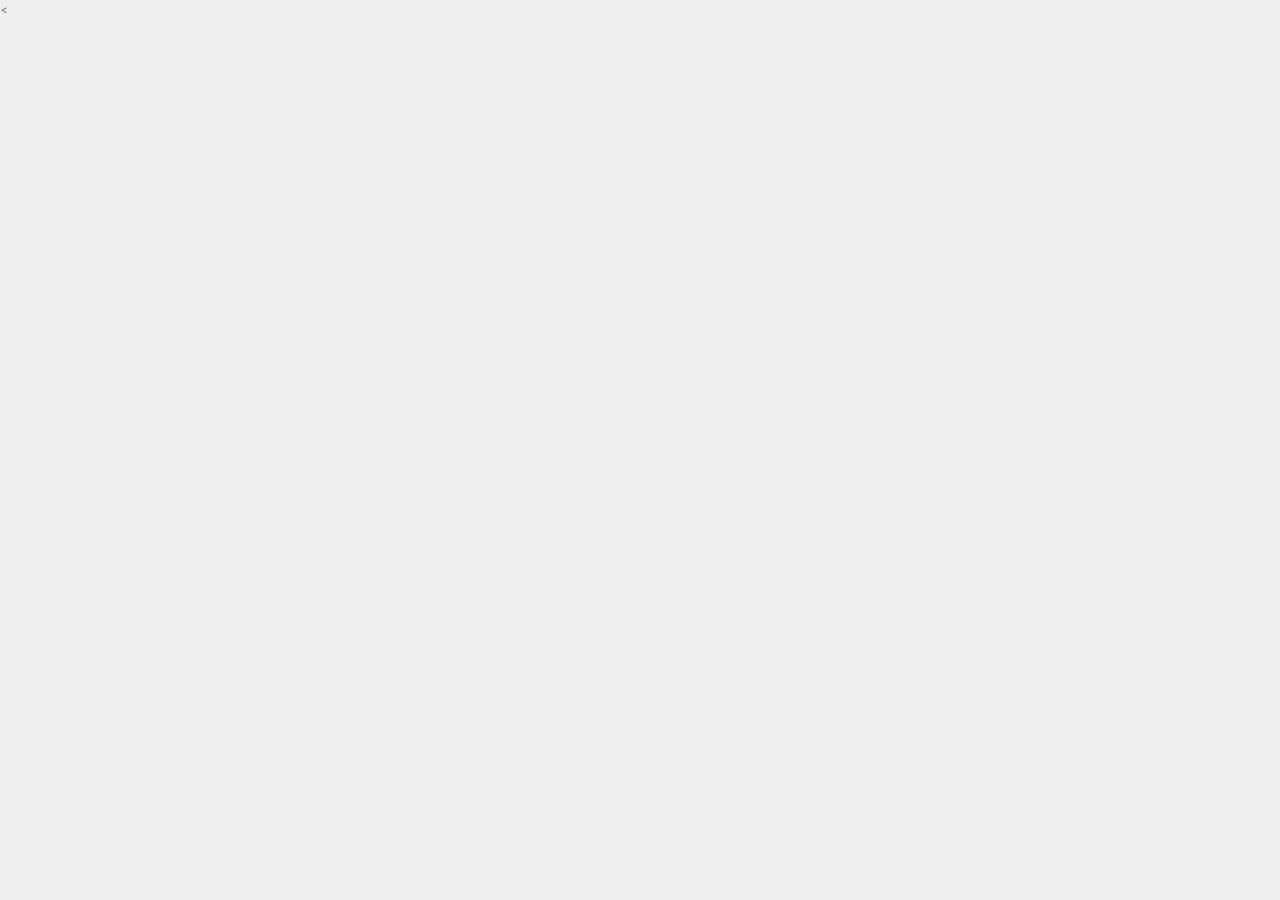
==== base.html @ e02b369f "Adding base.html" ====
<!DOCTYPE html>
<html lang="en">
  <head>
    <meta charset="utf-8">
    <meta name="viewport" content="width=device-width, initial-scale=1.0">
    <meta name="description" content="Creative - Bootstrap 3 Responsive Admin Template">
    <meta name="author" content="GeeksLabs">
    <meta name="keyword" content="Creative, Dashboard, Admin, Template, Theme, Bootstrap, Responsive, Retina, Minimal">
    <link rel="shortcut icon" href="img/favicon.png">

    <title>Creative - Bootstrap Admin Template</title>

    <!-- Bootstrap CSS -->    
    <link href="css/bootstrap.min.css" rel="stylesheet">
    <!-- bootstrap theme -->
    <link href="css/bootstrap-theme.css" rel="stylesheet">
    <!--external css-->
    <!-- font icon -->
    <link href="css/elegant-icons-style.css" rel="stylesheet" />
    <link href="css/font-awesome.min.css" rel="stylesheet" />    
    <!-- full calendar css-->
    <link href="assets/fullcalendar/fullcalendar/bootstrap-fullcalendar.css" rel="stylesheet" />
	<link href="assets/fullcalendar/fullcalendar/fullcalendar.css" rel="stylesheet" />
    <!-- easy pie chart-->
    <link href="assets/jquery-easy-pie-chart/jquery.easy-pie-chart.css" rel="stylesheet" type="text/css" media="screen"/>
    <!-- owl carousel -->
    <link rel="stylesheet" href="css/owl.carousel.css" type="text/css">
	<link href="css/jquery-jvectormap-1.2.2.css" rel="stylesheet">
    <!-- Custom styles -->
	<link rel="stylesheet" href="css/fullcalendar.css">
	<link href="css/widgets.css" rel="stylesheet">
    <link href="css/style.css" rel="stylesheet">
    <link href="css/style-responsive.css" rel="stylesheet" />
	<link href="css/xcharts.min.css" rel=" stylesheet">	
	<link href="css/jquery-ui-1.10.4.min.css" rel="stylesheet">
    <!-- HTML5 shim and Respond.js IE8 support of HTML5 -->
    <!--[if lt IE 9]>
      <script src="js/html5shiv.js"></script>
      <script src="js/respond.min.js"></script>
      <script src="js/lte-ie7.js"></script>
    <![endif]-->
  </head>

  <body>
<!-- javascripts -->
    <script src="js/jquery.js"></script>
	<script src="js/jquery-ui-1.10.4.min.js"></script>
    <script src="js/jquery-1.8.3.min.js"></script>
    <script type="text/javascript" src="js/jquery-ui-1.9.2.custom.min.js"></script>
    <!-- bootstrap -->
    <script src="js/bootstrap.min.js"></script>
    <!-- nice scroll -->
    <script src="js/jquery.scrollTo.min.js"></script>
    <script src="js/jquery.nicescroll.js" type="text/javascript"></script>
    <!-- charts scripts -->
    <script src="assets/jquery-knob/js/jquery.knob.js"></script>
    <script src="js/jquery.sparkline.js" type="text/javascript"></script>
    <script src="assets/jquery-easy-pie-chart/jquery.easy-pie-chart.js"></script>
    <script src="js/owl.carousel.js" ></script>
    <!-- jQuery full calendar -->
    <<script src="js/fullcalendar.min.js"></script> <!-- Full Google Calendar - Calendar -->
	<script src="assets/fullcalendar/fullcalendar/fullcalendar.js"></script>
    <!--script for this page only-->
    <script src="js/calendar-custom.js"></script>
	<script src="js/jquery.rateit.min.js"></script>
    <!-- custom select -->
    <script src="js/jquery.customSelect.min.js" ></script>
	<script src="assets/chart-master/Chart.js"></script>
   
    <!--custome script for all page-->
    <script src="js/scripts.js"></script>
    <!-- custom script for this page-->
    <script src="js/sparkline-chart.js"></script>
    <script src="js/easy-pie-chart.js"></script>
	<script src="js/jquery-jvectormap-1.2.2.min.js"></script>
	<script src="js/jquery-jvectormap-world-mill-en.js"></script>
	<script src="js/xcharts.min.js"></script>
	<script src="js/jquery.autosize.min.js"></script>
	<script src="js/jquery.placeholder.min.js"></script>
	<script src="js/gdp-data.js"></script>	
	<script src="js/morris.min.js"></script>
	<script src="js/sparklines.js"></script>	
	<script src="js/charts.js"></script>
	<script src="js/jquery.slimscroll.min.js"></script>
  <script>

      //knob
      $(function() {
        $(".knob").knob({
          'draw' : function () { 
            $(this.i).val(this.cv + '%')
          }
        })
      });

      //carousel
      $(document).ready(function() {
          $("#owl-slider").owlCarousel({
              navigation : true,
              slideSpeed : 300,
              paginationSpeed : 400,
              singleItem : true

          });
      });

      //custom select box

      $(function(){
          $('select.styled').customSelect();
      });
	  
	  /* ---------- Map ---------- */
	$(function(){
	  $('#map').vectorMap({
	    map: 'world_mill_en',
	    series: {
	      regions: [{
	        values: gdpData,
	        scale: ['#000', '#000'],
	        normalizeFunction: 'polynomial'
	      }]
	    },
		backgroundColor: '#eef3f7',
	    onLabelShow: function(e, el, code){
	      el.html(el.html()+' (GDP - '+gdpData[code]+')');
	    }
	  });
	});



  </script>

  </body>
</html>
---- css/elegant-icons-style.css ----
@font-face {
	font-family: 'ElegantIcons';
	src:url('../fonts/ElegantIcons.eot');
	src:url('../fonts/ElegantIcons.eot?#iefix') format('embedded-opentype'),
		url('../fonts/ElegantIcons.woff') format('woff'),
		url('../fonts/ElegantIcons.ttf') format('truetype'),
		url('../fonts/ElegantIcons.svg#ElegantIcons') format('svg');
	font-weight: normal;
	font-style: normal;
}

/* Use the following CSS code if you want to use data attributes for inserting your icons */
[data-icon]:before {
	font-family: 'ElegantIcons';
	content: attr(data-icon);
	speak: none;
	font-weight: normal;
	font-variant: normal;
	text-transform: none;
	line-height: 1;
	-webkit-font-smoothing: antialiased;
	-moz-osx-font-smoothing: grayscale;
}

/* Use the following CSS code if you want to have a class per icon */
/*
Instead of a list of all class selectors,
you can use the generic selector below, but it's slower:
[class*="your-class-prefix"] {
*/
.arrow_up, .arrow_down, .arrow_left, .arrow_right, .arrow_left-up, .arrow_right-up, .arrow_right-down, .arrow_left-down, .arrow-up-down, .arrow_up-down_alt, .arrow_left-right_alt, .arrow_left-right, .arrow_expand_alt2, .arrow_expand_alt, .arrow_condense, .arrow_expand, .arrow_move, .arrow_carrot-up, .arrow_carrot-down, .arrow_carrot-left, .arrow_carrot-right, .arrow_carrot-2up, .arrow_carrot-2down, .arrow_carrot-2left, .arrow_carrot-2right, .arrow_carrot-up_alt2, .arrow_carrot-down_alt2, .arrow_carrot-left_alt2, .arrow_carrot-right_alt2, .arrow_carrot-2up_alt2, .arrow_carrot-2down_alt2, .arrow_carrot-2left_alt2, .arrow_carrot-2right_alt2, .arrow_triangle-up, .arrow_triangle-down, .arrow_triangle-left, .arrow_triangle-right, .arrow_triangle-up_alt2, .arrow_triangle-down_alt2, .arrow_triangle-left_alt2, .arrow_triangle-right_alt2, .arrow_back, .icon_minus-06, .icon_plus, .icon_close, .icon_check, .icon_minus_alt2, .icon_plus_alt2, .icon_close_alt2, .icon_check_alt2, .icon_zoom-out_alt, .icon_zoom-in_alt, .icon_search, .icon_box-empty, .icon_box-selected, .icon_minus-box, .icon_plus-box, .icon_box-checked, .icon_circle-empty, .icon_circle-slelected, .icon_stop_alt2, .icon_stop, .icon_pause_alt2, .icon_pause, .icon_menu, .icon_menu-square_alt2, .icon_menu-circle_alt2, .icon_ul, .icon_ol, .icon_adjust-horiz, .icon_adjust-vert, .icon_document_alt, .icon_documents_alt, .icon_pencil, .icon_pencil-edit_alt, .icon_pencil-edit, .icon_folder-alt, .icon_folder-open_alt, .icon_folder-add_alt, .icon_info_alt, .icon_error-oct_alt, .icon_error-circle_alt, .icon_error-triangle_alt, .icon_question_alt2, .icon_question, .icon_comment_alt, .icon_chat_alt, .icon_vol-mute_alt, .icon_volume-low_alt, .icon_volume-high_alt, .icon_quotations, .icon_quotations_alt2, .icon_clock_alt, .icon_lock_alt, .icon_lock-open_alt, .icon_key_alt, .icon_cloud_alt, .icon_cloud-upload_alt, .icon_cloud-download_alt, .icon_image, .icon_images, .icon_lightbulb_alt, .icon_gift_alt, .icon_house_alt, .icon_genius, .icon_mobile, .icon_tablet, .icon_laptop, .icon_desktop, .icon_camera_alt, .icon_mail_alt, .icon_cone_alt, .icon_ribbon_alt, .icon_bag_alt, .icon_creditcard, .icon_cart_alt, .icon_paperclip, .icon_tag_alt, .icon_tags_alt, .icon_trash_alt, .icon_cursor_alt, .icon_mic_alt, .icon_compass_alt, .icon_pin_alt, .icon_pushpin_alt, .icon_map_alt, .icon_drawer_alt, .icon_toolbox_alt, .icon_book_alt, .icon_calendar, .icon_film, .icon_table, .icon_contacts_alt, .icon_headphones, .icon_lifesaver, .icon_piechart, .icon_refresh, .icon_link_alt, .icon_link, .icon_loading, .icon_blocked, .icon_archive_alt, .icon_heart_alt, .icon_star_alt, .icon_star-half_alt, .icon_star, .icon_star-half, .icon_tools, .icon_tool, .icon_cog, .icon_cogs, .arrow_up_alt, .arrow_down_alt, .arrow_left_alt, .arrow_right_alt, .arrow_left-up_alt, .arrow_right-up_alt, .arrow_right-down_alt, .arrow_left-down_alt, .arrow_condense_alt, .arrow_expand_alt3, .arrow_carrot_up_alt, .arrow_carrot-down_alt, .arrow_carrot-left_alt, .arrow_carrot-right_alt, .arrow_carrot-2up_alt, .arrow_carrot-2dwnn_alt, .arrow_carrot-2left_alt, .arrow_carrot-2right_alt, .arrow_triangle-up_alt, .arrow_triangle-down_alt, .arrow_triangle-left_alt, .arrow_triangle-right_alt, .icon_minus_alt, .icon_plus_alt, .icon_close_alt, .icon_check_alt, .icon_zoom-out, .icon_zoom-in, .icon_stop_alt, .icon_menu-square_alt, .icon_menu-circle_alt, .icon_document, .icon_documents, .icon_pencil_alt, .icon_folder, .icon_folder-open, .icon_folder-add, .icon_folder_upload, .icon_folder_download, .icon_info, .icon_error-circle, .icon_error-oct, .icon_error-triangle, .icon_question_alt, .icon_comment, .icon_chat, .icon_vol-mute, .icon_volume-low, .icon_volume-high, .icon_quotations_alt, .icon_clock, .icon_lock, .icon_lock-open, .icon_key, .icon_cloud, .icon_cloud-upload, .icon_cloud-download, .icon_lightbulb, .icon_gift, .icon_house, .icon_camera, .icon_mail, .icon_cone, .icon_ribbon, .icon_bag, .icon_cart, .icon_tag, .icon_tags, .icon_trash, .icon_cursor, .icon_mic, .icon_compass, .icon_pin, .icon_pushpin, .icon_map, .icon_drawer, .icon_toolbox, .icon_book, .icon_contacts, .icon_archive, .icon_heart, .icon_profile, .icon_group, .icon_grid-2x2, .icon_grid-3x3, .icon_music, .icon_pause_alt, .icon_phone, .icon_upload, .icon_download, .social_facebook, .social_twitter, .social_pinterest, .social_googleplus, .social_tumblr, .social_tumbleupon, .social_wordpress, .social_instagram, .social_dribbble, .social_vimeo, .social_linkedin, .social_rss, .social_deviantart, .social_share, .social_myspace, .social_skype, .social_youtube, .social_picassa, .social_googledrive, .social_flickr, .social_blogger, .social_spotify, .social_delicious, .social_facebook_circle, .social_twitter_circle, .social_pinterest_circle, .social_googleplus_circle, .social_tumblr_circle, .social_stumbleupon_circle, .social_wordpress_circle, .social_instagram_circle, .social_dribbble_circle, .social_vimeo_circle, .social_linkedin_circle, .social_rss_circle, .social_deviantart_circle, .social_share_circle, .social_myspace_circle, .social_skype_circle, .social_youtube_circle, .social_picassa_circle, .social_googledrive_alt2, .social_flickr_circle, .social_blogger_circle, .social_spotify_circle, .social_delicious_circle, .social_facebook_square, .social_twitter_square, .social_pinterest_square, .social_googleplus_square, .social_tumblr_square, .social_stumbleupon_square, .social_wordpress_square, .social_instagram_square, .social_dribbble_square, .social_vimeo_square, .social_linkedin_square, .social_rss_square, .social_deviantart_square, .social_share_square, .social_myspace_square, .social_skype_square, .social_youtube_square, .social_picassa_square, .social_googledrive_square, .social_flickr_square, .social_blogger_square, .social_spotify_square, .social_delicious_square, .icon_printer, .icon_calulator, .icon_building, .icon_floppy, .icon_drive, .icon_search-2, .icon_id, .icon_id-2, .icon_puzzle, .icon_like, .icon_dislike, .icon_mug, .icon_currency, .icon_wallet, .icon_pens, .icon_easel, .icon_flowchart, .icon_datareport, .icon_briefcase, .icon_shield, .icon_percent, .icon_globe, .icon_globe-2, .icon_target, .icon_hourglass, .icon_balance, .icon_rook, .icon_printer-alt, .icon_calculator_alt, .icon_building_alt, .icon_floppy_alt, .icon_drive_alt, .icon_search_alt, .icon_id_alt, .icon_id-2_alt, .icon_puzzle_alt, .icon_like_alt, .icon_dislike_alt, .icon_mug_alt, .icon_currency_alt, .icon_wallet_alt, .icon_pens_alt, .icon_easel_alt, .icon_flowchart_alt, .icon_datareport_alt, .icon_briefcase_alt, .icon_shield_alt, .icon_percent_alt, .icon_globe_alt, .icon_clipboard {
	font-family: 'ElegantIcons';
	speak: none;
	font-style: normal;
	font-weight: normal;
	font-variant: normal;
	text-transform: none;
	line-height: 1;
	-webkit-font-smoothing: antialiased;
}
.arrow_up:before {
	content: "\21";
}
.arrow_down:before {
	content: "\22";
}
.arrow_left:before {
	content: "\23";
}
.arrow_right:before {
	content: "\24";
}
.arrow_left-up:before {
	content: "\25";
}
.arrow_right-up:before {
	content: "\26";
}
.arrow_right-down:before {
	content: "\27";
}
.arrow_left-down:before {
	content: "\28";
}
.arrow-up-down:before {
	content: "\29";
}
.arrow_up-down_alt:before {
	content: "\2a";
}
.arrow_left-right_alt:before {
	content: "\2b";
}
.arrow_left-right:before {
	content: "\2c";
}
.arrow_expand_alt2:before {
	content: "\2d";
}
.arrow_expand_alt:before {
	content: "\2e";
}
.arrow_condense:before {
	content: "\2f";
}
.arrow_expand:before {
	content: "\30";
}
.arrow_move:before {
	content: "\31";
}
.arrow_carrot-up:before {
	content: "\32";
}
.arrow_carrot-down:before {
	content: "\33";
}
.arrow_carrot-left:before {
	content: "\34";
}
.arrow_carrot-right:before {
	content: "\35";
}
.arrow_carrot-2up:before {
	content: "\36";
}
.arrow_carrot-2down:before {
	content: "\37";
}
.arrow_carrot-2left:before {
	content: "\38";
}
.arrow_carrot-2right:before {
	content: "\39";
}
.arrow_carrot-up_alt2:before {
	content: "\3a";
}
.arrow_carrot-down_alt2:before {
	content: "\3b";
}
.arrow_carrot-left_alt2:before {
	content: "\3c";
}
.arrow_carrot-right_alt2:before {
	content: "\3d";
}
.arrow_carrot-2up_alt2:before {
	content: "\3e";
}
.arrow_carrot-2down_alt2:before {
	content: "\3f";
}
.arrow_carrot-2left_alt2:before {
	content: "\40";
}
.arrow_carrot-2right_alt2:before {
	content: "\41";
}
.arrow_triangle-up:before {
	content: "\42";
}
.arrow_triangle-down:before {
	content: "\43";
}
.arrow_triangle-left:before {
	content: "\44";
}
.arrow_triangle-right:before {
	content: "\45";
}
.arrow_triangle-up_alt2:before {
	content: "\46";
}
.arrow_triangle-down_alt2:before {
	content: "\47";
}
.arrow_triangle-left_alt2:before {
	content: "\48";
}
.arrow_triangle-right_alt2:before {
	content: "\49";
}
.arrow_back:before {
	content: "\4a";
}
.icon_minus-06:before {
	content: "\4b";
}
.icon_plus:before {
	content: "\4c";
}
.icon_close:before {
	content: "\4d";
}
.icon_check:before {
	content: "\4e";
}
.icon_minus_alt2:before {
	content: "\4f";
}
.icon_plus_alt2:before {
	content: "\50";
}
.icon_close_alt2:before {
	content: "\51";
}
.icon_check_alt2:before {
	content: "\52";
}
.icon_zoom-out_alt:before {
	content: "\53";
}
.icon_zoom-in_alt:before {
	content: "\54";
}
.icon_search:before {
	content: "\55";
}
.icon_box-empty:before {
	content: "\56";
}
.icon_box-selected:before {
	content: "\57";
}
.icon_minus-box:before {
	content: "\58";
}
.icon_plus-box:before {
	content: "\59";
}
.icon_box-checked:before {
	content: "\5a";
}
.icon_circle-empty:before {
	content: "\5b";
}
.icon_circle-slelected:before {
	content: "\5c";
}
.icon_stop_alt2:before {
	content: "\5d";
}
.icon_stop:before {
	content: "\5e";
}
.icon_pause_alt2:before {
	content: "\5f";
}
.icon_pause:before {
	content: "\60";
}
.icon_menu:before {
	content: "\61";
}
.icon_menu-square_alt2:before {
	content: "\62";
}
.icon_menu-circle_alt2:before {
	content: "\63";
}
.icon_ul:before {
	content: "\64";
}
.icon_ol:before {
	content: "\65";
}
.icon_adjust-horiz:before {
	content: "\66";
}
.icon_adjust-vert:before {
	content: "\67";
}
.icon_document_alt:before {
	content: "\68";
}
.icon_documents_alt:before {
	content: "\69";
}
.icon_pencil:before {
	content: "\6a";
}
.icon_pencil-edit_alt:before {
	content: "\6b";
}
.icon_pencil-edit:before {
	content: "\6c";
}
.icon_folder-alt:before {
	content: "\6d";
}
.icon_folder-open_alt:before {
	content: "\6e";
}
.icon_folder-add_alt:before {
	content: "\6f";
}
.icon_info_alt:before {
	content: "\70";
}
.icon_error-oct_alt:before {
	content: "\71";
}
.icon_error-circle_alt:before {
	content: "\72";
}
.icon_error-triangle_alt:before {
	content: "\73";
}
.icon_question_alt2:before {
	content: "\74";
}
.icon_question:before {
	content: "\75";
}
.icon_comment_alt:before {
	content: "\76";
}
.icon_chat_alt:before {
	content: "\77";
}
.icon_vol-mute_alt:before {
	content: "\78";
}
.icon_volume-low_alt:before {
	content: "\79";
}
.icon_volume-high_alt:before {
	content: "\7a";
}
.icon_quotations:before {
	content: "\7b";
}
.icon_quotations_alt2:before {
	content: "\7c";
}
.icon_clock_alt:before {
	content: "\7d";
}
.icon_lock_alt:before {
	content: "\7e";
}
.icon_lock-open_alt:before {
	content: "\e000";
}
.icon_key_alt:before {
	content: "\e001";
}
.icon_cloud_alt:before {
	content: "\e002";
}
.icon_cloud-upload_alt:before {
	content: "\e003";
}
.icon_cloud-download_alt:before {
	content: "\e004";
}
.icon_image:before {
	content: "\e005";
}
.icon_images:before {
	content: "\e006";
}
.icon_lightbulb_alt:before {
	content: "\e007";
}
.icon_gift_alt:before {
	content: "\e008";
}
.icon_house_alt:before {
	content: "\e009";
}
.icon_genius:before {
	content: "\e00a";
}
.icon_mobile:before {
	content: "\e00b";
}
.icon_tablet:before {
	content: "\e00c";
}
.icon_laptop:before {
	content: "\e00d";
}
.icon_desktop:before {
	content: "\e00e";
}
.icon_camera_alt:before {
	content: "\e00f";
}
.icon_mail_alt:before {
	content: "\e010";
}
.icon_cone_alt:before {
	content: "\e011";
}
.icon_ribbon_alt:before {
	content: "\e012";
}
.icon_bag_alt:before {
	content: "\e013";
}
.icon_creditcard:before {
	content: "\e014";
}
.icon_cart_alt:before {
	content: "\e015";
}
.icon_paperclip:before {
	content: "\e016";
}
.icon_tag_alt:before {
	content: "\e017";
}
.icon_tags_alt:before {
	content: "\e018";
}
.icon_trash_alt:before {
	content: "\e019";
}
.icon_cursor_alt:before {
	content: "\e01a";
}
.icon_mic_alt:before {
	content: "\e01b";
}
.icon_compass_alt:before {
	content: "\e01c";
}
.icon_pin_alt:before {
	content: "\e01d";
}
.icon_pushpin_alt:before {
	content: "\e01e";
}
.icon_map_alt:before {
	content: "\e01f";
}
.icon_drawer_alt:before {
	content: "\e020";
}
.icon_toolbox_alt:before {
	content: "\e021";
}
.icon_book_alt:before {
	content: "\e022";
}
.icon_calendar:before {
	content: "\e023";
}
.icon_film:before {
	content: "\e024";
}
.icon_table:before {
	content: "\e025";
}
.icon_contacts_alt:before {
	content: "\e026";
}
.icon_headphones:before {
	content: "\e027";
}
.icon_lifesaver:before {
	content: "\e028";
}
.icon_piechart:before {
	content: "\e029";
}
.icon_refresh:before {
	content: "\e02a";
}
.icon_link_alt:before {
	content: "\e02b";
}
.icon_link:before {
	content: "\e02c";
}
.icon_loading:before {
	content: "\e02d";
}
.icon_blocked:before {
	content: "\e02e";
}
.icon_archive_alt:before {
	content: "\e02f";
}
.icon_heart_alt:before {
	content: "\e030";
}
.icon_star_alt:before {
	content: "\e031";
}
.icon_star-half_alt:before {
	content: "\e032";
}
.icon_star:before {
	content: "\e033";
}
.icon_star-half:before {
	content: "\e034";
}
.icon_tools:before {
	content: "\e035";
}
.icon_tool:before {
	content: "\e036";
}
.icon_cog:before {
	content: "\e037";
}
.icon_cogs:before {
	content: "\e038";
}
.arrow_up_alt:before {
	content: "\e039";
}
.arrow_down_alt:before {
	content: "\e03a";
}
.arrow_left_alt:before {
	content: "\e03b";
}
.arrow_right_alt:before {
	content: "\e03c";
}
.arrow_left-up_alt:before {
	content: "\e03d";
}
.arrow_right-up_alt:before {
	content: "\e03e";
}
.arrow_right-down_alt:before {
	content: "\e03f";
}
.arrow_left-down_alt:before {
	content: "\e040";
}
.arrow_condense_alt:before {
	content: "\e041";
}
.arrow_expand_alt3:before {
	content: "\e042";
}
.arrow_carrot_up_alt:before {
	content: "\e043";
}
.arrow_carrot-down_alt:before {
	content: "\e044";
}
.arrow_carrot-left_alt:before {
	content: "\e045";
}
.arrow_carrot-right_alt:before {
	content: "\e046";
}
.arrow_carrot-2up_alt:before {
	content: "\e047";
}
.arrow_carrot-2dwnn_alt:before {
	content: "\e048";
}
.arrow_carrot-2left_alt:before {
	content: "\e049";
}
.arrow_carrot-2right_alt:before {
	content: "\e04a";
}
.arrow_triangle-up_alt:before {
	content: "\e04b";
}
.arrow_triangle-down_alt:before {
	content: "\e04c";
}
.arrow_triangle-left_alt:before {
	content: "\e04d";
}
.arrow_triangle-right_alt:before {
	content: "\e04e";
}
.icon_minus_alt:before {
	content: "\e04f";
}
.icon_plus_alt:before {
	content: "\e050";
}
.icon_close_alt:before {
	content: "\e051";
}
.icon_check_alt:before {
	content: "\e052";
}
.icon_zoom-out:before {
	content: "\e053";
}
.icon_zoom-in:before {
	content: "\e054";
}
.icon_stop_alt:before {
	content: "\e055";
}
.icon_menu-square_alt:before {
	content: "\e056";
}
.icon_menu-circle_alt:before {
	content: "\e057";
}
.icon_document:before {
	content: "\e058";
}
.icon_documents:before {
	content: "\e059";
}
.icon_pencil_alt:before {
	content: "\e05a";
}
.icon_folder:before {
	content: "\e05b";
}
.icon_folder-open:before {
	content: "\e05c";
}
.icon_folder-add:before {
	content: "\e05d";
}
.icon_folder_upload:before {
	content: "\e05e";
}
.icon_folder_download:before {
	content: "\e05f";
}
.icon_info:before {
	content: "\e060";
}
.icon_error-circle:before {
	content: "\e061";
}
.icon_error-oct:before {
	content: "\e062";
}
.icon_error-triangle:before {
	content: "\e063";
}
.icon_question_alt:before {
	content: "\e064";
}
.icon_comment:before {
	content: "\e065";
}
.icon_chat:before {
	content: "\e066";
}
.icon_vol-mute:before {
	content: "\e067";
}
.icon_volume-low:before {
	content: "\e068";
}
.icon_volume-high:before {
	content: "\e069";
}
.icon_quotations_alt:before {
	content: "\e06a";
}
.icon_clock:before {
	content: "\e06b";
}
.icon_lock:before {
	content: "\e06c";
}
.icon_lock-open:before {
	content: "\e06d";
}
.icon_key:before {
	content: "\e06e";
}
.icon_cloud:before {
	content: "\e06f";
}
.icon_cloud-upload:before {
	content: "\e070";
}
.icon_cloud-download:before {
	content: "\e071";
}
.icon_lightbulb:before {
	content: "\e072";
}
.icon_gift:before {
	content: "\e073";
}
.icon_house:before {
	content: "\e074";
}
.icon_camera:before {
	content: "\e075";
}
.icon_mail:before {
	content: "\e076";
}
.icon_cone:before {
	content: "\e077";
}
.icon_ribbon:before {
	content: "\e078";
}
.icon_bag:before {
	content: "\e079";
}
.icon_cart:before {
	content: "\e07a";
}
.icon_tag:before {
	content: "\e07b";
}
.icon_tags:before {
	content: "\e07c";
}
.icon_trash:before {
	content: "\e07d";
}
.icon_cursor:before {
	content: "\e07e";
}
.icon_mic:before {
	content: "\e07f";
}
.icon_compass:before {
	content: "\e080";
}
.icon_pin:before {
	content: "\e081";
}
.icon_pushpin:before {
	content: "\e082";
}
.icon_map:before {
	content: "\e083";
}
.icon_drawer:before {
	content: "\e084";
}
.icon_toolbox:before {
	content: "\e085";
}
.icon_book:before {
	content: "\e086";
}
.icon_contacts:before {
	content: "\e087";
}
.icon_archive:before {
	content: "\e088";
}
.icon_heart:before {
	content: "\e089";
}
.icon_profile:before {
	content: "\e08a";
}
.icon_group:before {
	content: "\e08b";
}
.icon_grid-2x2:before {
	content: "\e08c";
}
.icon_grid-3x3:before {
	content: "\e08d";
}
.icon_music:before {
	content: "\e08e";
}
.icon_pause_alt:before {
	content: "\e08f";
}
.icon_phone:before {
	content: "\e090";
}
.icon_upload:before {
	content: "\e091";
}
.icon_download:before {
	content: "\e092";
}
.social_facebook:before {
	content: "\e093";
}
.social_twitter:before {
	content: "\e094";
}
.social_pinterest:before {
	content: "\e095";
}
.social_googleplus:before {
	content: "\e096";
}
.social_tumblr:before {
	content: "\e097";
}
.social_tumbleupon:before {
	content: "\e098";
}
.social_wordpress:before {
	content: "\e099";
}
.social_instagram:before {
	content: "\e09a";
}
.social_dribbble:before {
	content: "\e09b";
}
.social_vimeo:before {
	content: "\e09c";
}
.social_linkedin:before {
	content: "\e09d";
}
.social_rss:before {
	content: "\e09e";
}
.social_deviantart:before {
	content: "\e09f";
}
.social_share:before {
	content: "\e0a0";
}
.social_myspace:before {
	content: "\e0a1";
}
.social_skype:before {
	content: "\e0a2";
}
.social_youtube:before {
	content: "\e0a3";
}
.social_picassa:before {
	content: "\e0a4";
}
.social_googledrive:before {
	content: "\e0a5";
}
.social_flickr:before {
	content: "\e0a6";
}
.social_blogger:before {
	content: "\e0a7";
}
.social_spotify:before {
	content: "\e0a8";
}
.social_delicious:before {
	content: "\e0a9";
}
.social_facebook_circle:before {
	content: "\e0aa";
}
.social_twitter_circle:before {
	content: "\e0ab";
}
.social_pinterest_circle:before {
	content: "\e0ac";
}
.social_googleplus_circle:before {
	content: "\e0ad";
}
.social_tumblr_circle:before {
	content: "\e0ae";
}
.social_stumbleupon_circle:before {
	content: "\e0af";
}
.social_wordpress_circle:before {
	content: "\e0b0";
}
.social_instagram_circle:before {
	content: "\e0b1";
}
.social_dribbble_circle:before {
	content: "\e0b2";
}
.social_vimeo_circle:before {
	content: "\e0b3";
}
.social_linkedin_circle:before {
	content: "\e0b4";
}
.social_rss_circle:before {
	content: "\e0b5";
}
.social_deviantart_circle:before {
	content: "\e0b6";
}
.social_share_circle:before {
	content: "\e0b7";
}
.social_myspace_circle:before {
	content: "\e0b8";
}
.social_skype_circle:before {
	content: "\e0b9";
}
.social_youtube_circle:before {
	content: "\e0ba";
}
.social_picassa_circle:before {
	content: "\e0bb";
}
.social_googledrive_alt2:before {
	content: "\e0bc";
}
.social_flickr_circle:before {
	content: "\e0bd";
}
.social_blogger_circle:before {
	content: "\e0be";
}
.social_spotify_circle:before {
	content: "\e0bf";
}
.social_delicious_circle:before {
	content: "\e0c0";
}
.social_facebook_square:before {
	content: "\e0c1";
}
.social_twitter_square:before {
	content: "\e0c2";
}
.social_pinterest_square:before {
	content: "\e0c3";
}
.social_googleplus_square:before {
	content: "\e0c4";
}
.social_tumblr_square:before {
	content: "\e0c5";
}
.social_stumbleupon_square:before {
	content: "\e0c6";
}
.social_wordpress_square:before {
	content: "\e0c7";
}
.social_instagram_square:before {
	content: "\e0c8";
}
.social_dribbble_square:before {
	content: "\e0c9";
}
.social_vimeo_square:before {
	content: "\e0ca";
}
.social_linkedin_square:before {
	content: "\e0cb";
}
.social_rss_square:before {
	content: "\e0cc";
}
.social_deviantart_square:before {
	content: "\e0cd";
}
.social_share_square:before {
	content: "\e0ce";
}
.social_myspace_square:before {
	content: "\e0cf";
}
.social_skype_square:before {
	content: "\e0d0";
}
.social_youtube_square:before {
	content: "\e0d1";
}
.social_picassa_square:before {
	content: "\e0d2";
}
.social_googledrive_square:before {
	content: "\e0d3";
}
.social_flickr_square:before {
	content: "\e0d4";
}
.social_blogger_square:before {
	content: "\e0d5";
}
.social_spotify_square:before {
	content: "\e0d6";
}
.social_delicious_square:before {
	content: "\e0d7";
}
.icon_printer:before {
	content: "\e103";
}
.icon_calulator:before {
	content: "\e0ee";
}
.icon_building:before {
	content: "\e0ef";
}
.icon_floppy:before {
	content: "\e0e8";
}
.icon_drive:before {
	content: "\e0ea";
}
.icon_search-2:before {
	content: "\e101";
}
.icon_id:before {
	content: "\e107";
}
.icon_id-2:before {
	content: "\e108";
}
.icon_puzzle:before {
	content: "\e102";
}
.icon_like:before {
	content: "\e106";
}
.icon_dislike:before {
	content: "\e0eb";
}
.icon_mug:before {
	content: "\e105";
}
.icon_currency:before {
	content: "\e0ed";
}
.icon_wallet:before {
	content: "\e100";
}
.icon_pens:before {
	content: "\e104";
}
.icon_easel:before {
	content: "\e0e9";
}
.icon_flowchart:before {
	content: "\e109";
}
.icon_datareport:before {
	content: "\e0ec";
}
.icon_briefcase:before {
	content: "\e0fe";
}
.icon_shield:before {
	content: "\e0f6";
}
.icon_percent:before {
	content: "\e0fb";
}
.icon_globe:before {
	content: "\e0e2";
}
.icon_globe-2:before {
	content: "\e0e3";
}
.icon_target:before {
	content: "\e0f5";
}
.icon_hourglass:before {
	content: "\e0e1";
}
.icon_balance:before {
	content: "\e0ff";
}
.icon_rook:before {
	content: "\e0f8";
}
.icon_printer-alt:before {
	content: "\e0fa";
}
.icon_calculator_alt:before {
	content: "\e0e7";
}
.icon_building_alt:before {
	content: "\e0fd";
}
.icon_floppy_alt:before {
	content: "\e0e4";
}
.icon_drive_alt:before {
	content: "\e0e5";
}
.icon_search_alt:before {
	content: "\e0f7";
}
.icon_id_alt:before {
	content: "\e0e0";
}
.icon_id-2_alt:before {
	content: "\e0fc";
}
.icon_puzzle_alt:before {
	content: "\e0f9";
}
.icon_like_alt:before {
	content: "\e0dd";
}
.icon_dislike_alt:before {
	content: "\e0f1";
}
.icon_mug_alt:before {
	content: "\e0dc";
}
.icon_currency_alt:before {
	content: "\e0f3";
}
.icon_wallet_alt:before {
	content: "\e0d8";
}
.icon_pens_alt:before {
	content: "\e0db";
}
.icon_easel_alt:before {
	content: "\e0f0";
}
.icon_flowchart_alt:before {
	content: "\e0df";
}
.icon_datareport_alt:before {
	content: "\e0f2";
}
.icon_briefcase_alt:before {
	content: "\e0f4";
}
.icon_shield_alt:before {
	content: "\e0d9";
}
.icon_percent_alt:before {
	content: "\e0da";
}
.icon_globe_alt:before {
	content: "\e0de";
}
.icon_clipboard:before {
	content: "\e0e6";
}


	.glyph {
		float: left;
		text-align: center;
		padding: .75em;
		margin: .4em 1.5em .75em 0;
		width: 6em;
text-shadow: none;
	}
        .glyph_big {
        font-size: 128px;
        color: #59c5dc;
        float: left;
        margin-right: 20px;
        }

        .glyph div { padding-bottom: 10px;}

	.glyph input {
		font-family: consolas, monospace;
		font-size: 12px;
		width: 100%;
		text-align: center;
		border: 0;
		box-shadow: 0 0 0 1px #ccc;
		padding: .2em;
                -moz-border-radius: 5px;
                -webkit-border-radius: 5px;
	}
	.centered {
		margin-left: auto;
		margin-right: auto;
	}
	.glyph .fs1 {
		font-size: 2em;
	}
---- assets/fullcalendar/fullcalendar/fullcalendar.css ----
/*
 * FullCalendar v1.5.4 Stylesheet
 *
 * Copyright (c) 2011 Adam Shaw
 * Dual licensed under the MIT and GPL licenses, located in
 * MIT-LICENSE.txt and GPL-LICENSE.txt respectively.
 *
 * Date: Tue Sep 4 23:38:33 2012 -0700
 *
 */


.fc {
	direction: ltr;
	text-align: left;
	}
	
.fc table {
	border-collapse: collapse;
	border-spacing: 0;
	}
	
html .fc,
.fc table {
	font-size: 1em;
	}
	
.fc td,
.fc th {
	padding: 0;
	vertical-align: top;
	}



/* Header
------------------------------------------------------------------------*/

.fc-header td {
	white-space: nowrap;
	}

.fc-header-left {
	width: 25%;
	text-align: left;
	}
	
.fc-header-center {
	text-align: center;
	}
	
.fc-header-right {
	width: 25%;
	text-align: right;
	}
	
.fc-header-title {
	display: inline-block;
	vertical-align: top;
	}
	
.fc-header-title h2 {
	margin-top: 0;
	white-space: nowrap;
	}
	
.fc .fc-header-space {
	padding-left: 10px;
	}
	
.fc-header .fc-button {
	margin-bottom: 1em;
	vertical-align: top;
	}
	
/* buttons edges butting together */

.fc-header .fc-button {
	margin-right: -1px;
	}
	
.fc-header .fc-corner-right {
	margin-right: 1px; /* back to normal */
	}
	
.fc-header .ui-corner-right {
	margin-right: 0; /* back to normal */
	}
	
/* button layering (for border precedence) */
	
.fc-header .fc-state-hover,
.fc-header .ui-state-hover {
	z-index: 2;
	}
	
.fc-header .fc-state-down {
	z-index: 3;
	}

.fc-header .fc-state-active,
.fc-header .ui-state-active {
	z-index: 4;
	}
	
	
	
/* Content
------------------------------------------------------------------------*/
	
.fc-content {
	clear: both;
	}
	
.fc-view {
	width: 100%; /* needed for view switching (when view is absolute) */
	overflow: hidden;
	}
	
	

/* Cell Styles
------------------------------------------------------------------------*/

.fc-widget-header,    /* <th>, usually */
.fc-widget-content {  /* <td>, usually */
	border: 1px solid #ccc;
	}
	
.fc-state-highlight { /* <td> today cell */ /* TODO: add .fc-today to <th> */
	background: #ffc;
	}
	
.fc-cell-overlay { /* semi-transparent rectangle while dragging */
	background: #9cf;
	opacity: .2;
	filter: alpha(opacity=20); /* for IE */
	}
	


/* Buttons
------------------------------------------------------------------------*/

.fc-button {
	position: relative;
	display: inline-block;
	cursor: pointer;
	}
	
.fc-state-default { /* non-theme */
	border-style: solid;
	border-width: 1px 0;
	}
	
.fc-button-inner {
	position: relative;
	float: left;
	overflow: hidden;
	}
	
.fc-state-default .fc-button-inner { /* non-theme */
	border-style: solid;
	border-width: 0 1px;
	}
	
.fc-button-content {
	position: relative;
	float: left;
	height: 1.9em;
	line-height: 1.9em;
	padding: 0 .6em;
	white-space: nowrap;
	}
	
/* icon (for jquery ui) */
	
.fc-button-content .fc-icon-wrap {
	position: relative;
	float: left;
	top: 50%;
	}
	
.fc-button-content .ui-icon {
	position: relative;
	float: left;
	margin-top: -50%;
	*margin-top: 0;
	*top: -50%;
	}
	
/* gloss effect */
	
.fc-state-default .fc-button-effect {
	position: absolute;
	top: 50%;
	left: 0;
	}
	
.fc-state-default .fc-button-effect span {
	position: absolute;
	top: -100px;
	left: 0;
	width: 500px;
	height: 100px;
	border-width: 100px 0 0 1px;
	border-style: solid;
	border-color: #fff;
	background: #444;
	opacity: .09;
	filter: alpha(opacity=9);
	}
	
/* button states (determines colors)  */
	
.fc-state-default,
.fc-state-default .fc-button-inner {
	border-style: solid;
	border-color: #ccc #bbb #aaa;
	background: #F3F3F3;
	color: #000;
	}
	
.fc-state-hover,
.fc-state-hover .fc-button-inner {
	border-color: #999;
	}
	
.fc-state-down,
.fc-state-down .fc-button-inner {
	border-color: #555;
	background: #777;
	}
	
.fc-state-active,
.fc-state-active .fc-button-inner {
	border-color: #555;
	background: #777;
	color: #fff;
	}
	
.fc-state-disabled,
.fc-state-disabled .fc-button-inner {
	color: #999;
	border-color: #ddd;
	}
	
.fc-state-disabled {
	cursor: default;
	}
	
.fc-state-disabled .fc-button-effect {
	display: none;
	}
	
	

/* Global Event Styles
------------------------------------------------------------------------*/
	 
.fc-event {
	border-style: solid;
	border-width: 0;
	font-size: .85em;
	cursor: default;
	}
	
a.fc-event,
.fc-event-draggable {
	cursor: pointer;
	}
	
a.fc-event {
	text-decoration: none;
	}
	
.fc-rtl .fc-event {
	text-align: right;
	}
	
.fc-event-skin {
	border-color: #36c;     /* default BORDER color */
	background-color: #36c; /* default BACKGROUND color */
	color: #fff;            /* default TEXT color */
	}
	
.fc-event-inner {
	position: relative;
	width: 100%;
	height: 100%;
	border-style: solid;
	border-width: 0;
	overflow: hidden;
	}
	
.fc-event-time,
.fc-event-title {
	padding: 0 1px;
	}
	
.fc .ui-resizable-handle { /*** TODO: don't use ui-resizable anymore, change class ***/
	display: block;
	position: absolute;
	z-index: 99999;
	overflow: hidden; /* hacky spaces (IE6/7) */
	font-size: 300%;  /* */
	line-height: 50%; /* */
	}
	
	
	
/* Horizontal Events
------------------------------------------------------------------------*/

.fc-event-hori {
	border-width: 1px 0;
	margin-bottom: 1px;
	}
	
/* resizable */
	
.fc-event-hori .ui-resizable-e {
	top: 0           !important; /* importants override pre jquery ui 1.7 styles */
	right: -3px      !important;
	width: 7px       !important;
	height: 100%     !important;
	cursor: e-resize;
	}
	
.fc-event-hori .ui-resizable-w {
	top: 0           !important;
	left: -3px       !important;
	width: 7px       !important;
	height: 100%     !important;
	cursor: w-resize;
	}
	
.fc-event-hori .ui-resizable-handle {
	_padding-bottom: 14px; /* IE6 had 0 height */
	}
	
	
	
/* Fake Rounded Corners (for buttons and events)
------------------------------------------------------------*/
	
.fc-corner-left {
	margin-left: 1px;
	}
	
.fc-corner-left .fc-button-inner,
.fc-corner-left .fc-event-inner {
	margin-left: -1px;
	}
	
.fc-corner-right {
	margin-right: 1px;
	}
	
.fc-corner-right .fc-button-inner,
.fc-corner-right .fc-event-inner {
	margin-right: -1px;
	}
	
.fc-corner-top {
	margin-top: 1px;
	}
	
.fc-corner-top .fc-event-inner {
	margin-top: -1px;
	}
	
.fc-corner-bottom {
	margin-bottom: 1px;
	}
	
.fc-corner-bottom .fc-event-inner {
	margin-bottom: -1px;
	}
	
	
	
/* Fake Rounded Corners SPECIFICALLY FOR EVENTS
-----------------------------------------------------------------*/
	
.fc-corner-left .fc-event-inner {
	border-left-width: 1px;
	}
	
.fc-corner-right .fc-event-inner {
	border-right-width: 1px;
	}
	
.fc-corner-top .fc-event-inner {
	border-top-width: 1px;
	}
	
.fc-corner-bottom .fc-event-inner {
	border-bottom-width: 1px;
	}
	
	
	
/* Reusable Separate-border Table
------------------------------------------------------------*/

table.fc-border-separate {
	border-collapse: separate;
	}
	
.fc-border-separate th,
.fc-border-separate td {
	border-width: 1px 0 0 1px;
	}
	
.fc-border-separate th.fc-last,
.fc-border-separate td.fc-last {
	border-right-width: 1px;
	}
	
.fc-border-separate tr.fc-last th,
.fc-border-separate tr.fc-last td {
	border-bottom-width: 1px;
	}
	
.fc-border-separate tbody tr.fc-first td,
.fc-border-separate tbody tr.fc-first th {
	border-top-width: 0;
	}
	
	

/* Month View, Basic Week View, Basic Day View
------------------------------------------------------------------------*/

.fc-grid th {
	text-align: center;
	}
	
.fc-grid .fc-day-number {
	float: right;
	padding: 0 2px;
	}
	
.fc-grid .fc-other-month .fc-day-number {
	opacity: 0.3;
	filter: alpha(opacity=30); /* for IE */
	/* opacity with small font can sometimes look too faded
	   might want to set the 'color' property instead
	   making day-numbers bold also fixes the problem */
	}
	
.fc-grid .fc-day-content {
	clear: both;
	padding: 2px 2px 1px; /* distance between events and day edges */
	}
	
/* event styles */
	
.fc-grid .fc-event-time {
	font-weight: bold;
	}
	
/* right-to-left */
	
.fc-rtl .fc-grid .fc-day-number {
	float: left;
	}
	
.fc-rtl .fc-grid .fc-event-time {
	float: right;
	}
	
	

/* Agenda Week View, Agenda Day View
------------------------------------------------------------------------*/

.fc-agenda table {
	border-collapse: separate;
	}
	
.fc-agenda-days th {
	text-align: center;
	}
	
.fc-agenda .fc-agenda-axis {
	width: 50px;
	padding: 0 4px;
	vertical-align: middle;
	text-align: right;
	white-space: nowrap;
	font-weight: normal;
	}
	
.fc-agenda .fc-day-content {
	padding: 2px 2px 1px;
	}
	
/* make axis border take precedence */
	
.fc-agenda-days .fc-agenda-axis {
	border-right-width: 1px;
	}
	
.fc-agenda-days .fc-col0 {
	border-left-width: 0;
	}
	
/* all-day area */
	
.fc-agenda-allday th {
	border-width: 0 1px;
	}
	
.fc-agenda-allday .fc-day-content {
	min-height: 34px; /* TODO: doesnt work well in quirksmode */
	_height: 34px;
	}
	
/* divider (between all-day and slots) */
	
.fc-agenda-divider-inner {
	height: 2px;
	overflow: hidden;
	}
	
.fc-widget-header .fc-agenda-divider-inner {
	background: #eee;
	}
	
/* slot rows */
	
.fc-agenda-slots th {
	border-width: 1px 1px 0;
	}
	
.fc-agenda-slots td {
	border-width: 1px 0 0;
	background: none;
	}
	
.fc-agenda-slots td div {
	height: 20px;
	}
	
.fc-agenda-slots tr.fc-slot0 th,
.fc-agenda-slots tr.fc-slot0 td {
	border-top-width: 0;
	}

.fc-agenda-slots tr.fc-minor th,
.fc-agenda-slots tr.fc-minor td {
	border-top-style: dotted;
	}
	
.fc-agenda-slots tr.fc-minor th.ui-widget-header {
	*border-top-style: solid; /* doesn't work with background in IE6/7 */
	}
	


/* Vertical Events
------------------------------------------------------------------------*/

.fc-event-vert {
	border-width: 0 1px;
	}
	
.fc-event-vert .fc-event-head,
.fc-event-vert .fc-event-content {
	position: relative;
	z-index: 2;
	width: 100%;
	overflow: hidden;
	}
	
.fc-event-vert .fc-event-time {
	white-space: nowrap;
	font-size: 10px;
	}
	
.fc-event-vert .fc-event-bg { /* makes the event lighter w/ a semi-transparent overlay  */
	position: absolute;
	z-index: 1;
	top: 0;
	left: 0;
	width: 100%;
	height: 100%;
	background: #fff;
	opacity: .3;
	filter: alpha(opacity=30);
	}
	
.fc .ui-draggable-dragging .fc-event-bg, /* TODO: something nicer like .fc-opacity */
.fc-select-helper .fc-event-bg {
	display: none\9; /* for IE6/7/8. nested opacity filters while dragging don't work */
	}
	
/* resizable */
	
.fc-event-vert .ui-resizable-s {
	bottom: 0        !important; /* importants override pre jquery ui 1.7 styles */
	width: 100%      !important;
	height: 8px      !important;
	overflow: hidden !important;
	line-height: 8px !important;
	font-size: 11px  !important;
	font-family: monospace;
	text-align: center;
	cursor: s-resize;
	}
	
.fc-agenda .ui-resizable-resizing { /* TODO: better selector */
	_overflow: hidden;
	}
---- css/fullcalendar.css ----
/*
 * FullCalendar v1.5.4 Stylesheet
 *
 */


.fc {
	direction: ltr;
	text-align: left;
	}
	
.fc table {
	border-collapse: collapse;
	border-spacing: 0;
	}
	
html .fc,
.fc table {
	font-size: 1em;
	}
	
.fc td,
.fc th {
	padding: 0;
	vertical-align: top;
	}



/* Header
------------------------------------------------------------------------*/

.fc-header td {
	white-space: nowrap;
	}

.fc-header-left {
	width: 25%;
	text-align: left;
	}
	
.fc-header-center {
	text-align: center;
	}
	
.fc-header-right {
	width: 25%;
	text-align: right;
	}
	
.fc-header-title {
	display: inline-block;
	vertical-align: top;
	}
	
.fc-header-title h2 {
	margin-top: 0;
	white-space: nowrap;
	}
	
.fc .fc-header-space {
	padding-left: 10px;
	}
	
.fc-header .fc-button {
	margin-bottom: 1em;
	vertical-align: top;
	}
	
/* buttons edges butting together */

.fc-header .fc-button {
	margin-right: -1px;
	}
	
.fc-header .fc-corner-right {
	margin-right: 1px; /* back to normal */
	}
	
.fc-header .ui-corner-right {
	margin-right: 0; /* back to normal */
	}
	
/* button layering (for border precedence) */
	
.fc-header .fc-state-hover,
.fc-header .ui-state-hover {
	z-index: 2;
	}
	
.fc-header .fc-state-down {
	z-index: 3;
	}

.fc-header .fc-state-active,
.fc-header .ui-state-active {
	z-index: 4;
	}
	
	
	
/* Content
------------------------------------------------------------------------*/
	
.fc-content {
	clear: both;
	}
	
.fc-view {
	width: 100%; /* needed for view switching (when view is absolute) */
	overflow: hidden;
	}
	
	

/* Cell Styles
------------------------------------------------------------------------*/

.fc-widget-header,    /* <th>, usually */
.fc-widget-content {  /* <td>, usually */
	border: 1px solid #ccc;
	}
	
.fc-state-highlight { /* <td> today cell */ /* TODO: add .fc-today to <th> */
	background: #ffc;
	}
	
.fc-cell-overlay { /* semi-transparent rectangle while dragging */
	background: #9cf;
	opacity: .2;
	filter: alpha(opacity=20); /* for IE */
	}
	


/* Buttons
------------------------------------------------------------------------*/

.fc-button {
	position: relative;
	display: inline-block;
	cursor: pointer;
	}
	
.fc-state-default { /* non-theme */
	border-style: solid;
	border-width: 1px 0;
	}
	
.fc-button-inner {
	position: relative;
	float: left;
	overflow: hidden;
	}
	
.fc-state-default .fc-button-inner { /* non-theme */
	border-style: solid;
	border-width: 0 1px;
	}
	
.fc-button-content {
	position: relative;
	float: left;
	height: 1.9em;
	line-height: 1.9em;
	padding: 0 .6em;
	white-space: nowrap;
	}
	
/* icon (for jquery ui) */
	
.fc-button-content .fc-icon-wrap {
	position: relative;
	float: left;
	top: 50%;
	}
	
.fc-button-content .ui-icon {
	position: relative;
	float: left;
	margin-top: -50%;
	*margin-top: 0;
	*top: -50%;
	}
	
/* gloss effect */
	
.fc-state-default .fc-button-effect {
	position: absolute;
	top: 50%;
	left: 0;
	}
	
.fc-state-default .fc-button-effect span {
	position: absolute;
	top: -100px;
	left: 0;
	width: 500px;
	height: 100px;
	border-width: 100px 0 0 1px;
	border-style: solid;
	border-color: #fff;
	background: #444;
	opacity: .09;
	filter: alpha(opacity=9);
	}
	
/* button states (determines colors)  */
	
.fc-state-default,
.fc-state-default .fc-button-inner {
	border-style: solid;
	border-color: #ccc #bbb #aaa;
	background: #F3F3F3;
	color: #000;
	}
	
.fc-state-hover,
.fc-state-hover .fc-button-inner {
	border-color: #999;
	}
	
.fc-state-down,
.fc-state-down .fc-button-inner {
	border-color: #555;
	background: #777;
	}
	
.fc-state-active,
.fc-state-active .fc-button-inner {
	border-color: #555;
	background: #777;
	color: #fff;
	}
	
.fc-state-disabled,
.fc-state-disabled .fc-button-inner {
	color: #999;
	border-color: #ddd;
	}
	
.fc-state-disabled {
	cursor: default;
	}
	
.fc-state-disabled .fc-button-effect {
	display: none;
	}
	
	

/* Global Event Styles
------------------------------------------------------------------------*/
	 
.fc-event {
	border-style: solid;
	border-width: 0;
	font-size: .85em;
	cursor: default;
	}
	
a.fc-event,
.fc-event-draggable {
	cursor: pointer;
	}
	
a.fc-event {
	text-decoration: none;
	}
	
.fc-rtl .fc-event {
	text-align: right;
	}
	
.fc-event-skin {
	border-color: #36c;     /* default BORDER color */
	background-color: #36c; /* default BACKGROUND color */
	color: #fff;            /* default TEXT color */
	}
	
.fc-event-inner {
	position: relative;
	width: 100%;
	height: 100%;
	border-style: solid;
	border-width: 0;
	overflow: hidden;
	}
	
.fc-event-time,
.fc-event-title {
	padding: 0 1px;
	}
	
.fc .ui-resizable-handle { /*** TODO: don't use ui-resizable anymore, change class ***/
	display: block;
	position: absolute;
	z-index: 99999;
	overflow: hidden; /* hacky spaces (IE6/7) */
	font-size: 300%;  /* */
	line-height: 50%; /* */
	}
	
	
	
/* Horizontal Events
------------------------------------------------------------------------*/

.fc-event-hori {
	border-width: 1px 0;
	margin-bottom: 1px;
	}
	
/* resizable */
	
.fc-event-hori .ui-resizable-e {
	top: 0           !important; /* importants override pre jquery ui 1.7 styles */
	right: -3px      !important;
	width: 7px       !important;
	height: 100%     !important;
	cursor: e-resize;
	}
	
.fc-event-hori .ui-resizable-w {
	top: 0           !important;
	left: -3px       !important;
	width: 7px       !important;
	height: 100%     !important;
	cursor: w-resize;
	}
	
.fc-event-hori .ui-resizable-handle {
	_padding-bottom: 14px; /* IE6 had 0 height */
	}
	
	
	
/* Fake Rounded Corners (for buttons and events)
------------------------------------------------------------*/
	
.fc-corner-left {
	margin-left: 1px;
	}
	
.fc-corner-left .fc-button-inner,
.fc-corner-left .fc-event-inner {
	margin-left: -1px;
	}
	
.fc-corner-right {
	margin-right: 1px;
	}
	
.fc-corner-right .fc-button-inner,
.fc-corner-right .fc-event-inner {
	margin-right: -1px;
	}
	
.fc-corner-top {
	margin-top: 1px;
	}
	
.fc-corner-top .fc-event-inner {
	margin-top: -1px;
	}
	
.fc-corner-bottom {
	margin-bottom: 1px;
	}
	
.fc-corner-bottom .fc-event-inner {
	margin-bottom: -1px;
	}
	
	
	
/* Fake Rounded Corners SPECIFICALLY FOR EVENTS
-----------------------------------------------------------------*/
	
.fc-corner-left .fc-event-inner {
	border-left-width: 1px;
	}
	
.fc-corner-right .fc-event-inner {
	border-right-width: 1px;
	}
	
.fc-corner-top .fc-event-inner {
	border-top-width: 1px;
	}
	
.fc-corner-bottom .fc-event-inner {
	border-bottom-width: 1px;
	}
	
	
	
/* Reusable Separate-border Table
------------------------------------------------------------*/

table.fc-border-separate {
	border-collapse: separate;
	}
	
.fc-border-separate th,
.fc-border-separate td {
	border-width: 1px 0 0 1px;
	}
	
.fc-border-separate th.fc-last,
.fc-border-separate td.fc-last {
	border-right-width: 1px;
	}
	
.fc-border-separate tr.fc-last th,
.fc-border-separate tr.fc-last td {
	border-bottom-width: 1px;
	}
	
.fc-border-separate tbody tr.fc-first td,
.fc-border-separate tbody tr.fc-first th {
	border-top-width: 0;
	}
	
	

/* Month View, Basic Week View, Basic Day View
------------------------------------------------------------------------*/

.fc-grid th {
	text-align: center;
	}
	
.fc-grid .fc-day-number {
	float: right;
	padding: 0 2px;
	}
	
.fc-grid .fc-other-month .fc-day-number {
	opacity: 0.3;
	filter: alpha(opacity=30); /* for IE */
	/* opacity with small font can sometimes look too faded
	   might want to set the 'color' property instead
	   making day-numbers bold also fixes the problem */
	}
	
.fc-grid .fc-day-content {
	clear: both;
	padding: 2px 2px 1px; /* distance between events and day edges */
	}
	
/* event styles */
	
.fc-grid .fc-event-time {
	font-weight: bold;
	}
	
/* right-to-left */
	
.fc-rtl .fc-grid .fc-day-number {
	float: left;
	}
	
.fc-rtl .fc-grid .fc-event-time {
	float: right;
	}
	
	

/* Agenda Week View, Agenda Day View
------------------------------------------------------------------------*/

.fc-agenda table {
	border-collapse: separate;
	}
	
.fc-agenda-days th {
	text-align: center;
	}
	
.fc-agenda .fc-agenda-axis {
	width: 50px;
	padding: 0 4px;
	vertical-align: middle;
	text-align: right;
	white-space: nowrap;
	font-weight: normal;
	}
	
.fc-agenda .fc-day-content {
	padding: 2px 2px 1px;
	}
	
/* make axis border take precedence */
	
.fc-agenda-days .fc-agenda-axis {
	border-right-width: 1px;
	}
	
.fc-agenda-days .fc-col0 {
	border-left-width: 0;
	}
	
/* all-day area */
	
.fc-agenda-allday th {
	border-width: 0 1px;
	}
	
.fc-agenda-allday .fc-day-content {
	min-height: 34px; /* TODO: doesnt work well in quirksmode */
	_height: 34px;
	}
	
/* divider (between all-day and slots) */
	
.fc-agenda-divider-inner {
	height: 2px;
	overflow: hidden;
	}
	
.fc-widget-header .fc-agenda-divider-inner {
	background: #eee;
	}
	
/* slot rows */
	
.fc-agenda-slots th {
	border-width: 1px 1px 0;
	}
	
.fc-agenda-slots td {
	border-width: 1px 0 0;
	background: none;
	}
	
.fc-agenda-slots td div {
	height: 20px;
	}
	
.fc-agenda-slots tr.fc-slot0 th,
.fc-agenda-slots tr.fc-slot0 td {
	border-top-width: 0;
	}

.fc-agenda-slots tr.fc-minor th,
.fc-agenda-slots tr.fc-minor td {
	border-top-style: dotted;
	}
	
.fc-agenda-slots tr.fc-minor th.ui-widget-header {
	*border-top-style: solid; /* doesn't work with background in IE6/7 */
	}
	


/* Vertical Events
------------------------------------------------------------------------*/

.fc-event-vert {
	border-width: 0 1px;
	}
	
.fc-event-vert .fc-event-head,
.fc-event-vert .fc-event-content {
	position: relative;
	z-index: 2;
	width: 100%;
	overflow: hidden;
	}
	
.fc-event-vert .fc-event-time {
	white-space: nowrap;
	font-size: 10px;
	}
	
.fc-event-vert .fc-event-bg { /* makes the event lighter w/ a semi-transparent overlay  */
	position: absolute;
	z-index: 1;
	top: 0;
	left: 0;
	width: 100%;
	height: 100%;
	background: #fff;
	opacity: .3;
	filter: alpha(opacity=30);
	}
	
.fc .ui-draggable-dragging .fc-event-bg, /* TODO: something nicer like .fc-opacity */
.fc-select-helper .fc-event-bg {
	display: none\9; /* for IE6/7/8. nested opacity filters while dragging don't work */
	}
	
/* resizable */
	
.fc-event-vert .ui-resizable-s {
	bottom: 0        !important; /* importants override pre jquery ui 1.7 styles */
	width: 100%      !important;
	height: 8px      !important;
	overflow: hidden !important;
	line-height: 8px !important;
	font-size: 11px  !important;
	font-family: monospace;
	text-align: center;
	cursor: s-resize;
	}
	
.fc-agenda .ui-resizable-resizing { /* TODO: better selector */
	_overflow: hidden;
	}
---- css/widgets.css ----
/* Widget css */

/* Chat Widget starts */

.chats{
	list-style-type: none;
	margin: 0px;
}

.chats li{
	margin-bottom: 8px;
	padding-bottom: 8px;
}

.chats .by-me img{
	margin-top: 5px;
	margin-right:10px;
	padding: 1px;
	background:#fff;
	border: 1px solid #ccc;
}

.chats .by-me .chat-meta{
	font-size: 11px;
	color: #999;
}

.chats .by-me .chat-content{
	margin-left: 60px;
	position: relative; 
	background: #fff; 
	border: 1px solid #ddd;
	padding: 7px 10px;
	border-radius: 5px;
	font-size: 13px;
}

.chats .by-me .chat-content:after, .chats .by-me .chat-content:before { 
	right: 100%; 
	border: solid transparent; 
	content: " "; 
	height: 0; 
	width: 0; 
	position: absolute; 
	pointer-events: none; 
} 

.chats .by-me .chat-content:after { 
	border-color: rgba(255, 255, 255, 0); 
	border-right-color: #fff; 
	border-width: 10px; 
	top: 30%; 
	margin-top: -10px; 
} 

.chats .by-me .chat-content:before { 
	border-color: rgba(238, 238, 238, 0); 
	border-right-color: #ccc; 
	border-width: 11px; 
	top: 30%; 
	margin-top: -11px; 
}

.chats .by-other img{
	margin-top: 5px;
	margin-left:10px;
	padding: 1px;
	background:#fff;
	border: 1px solid #ccc;
}

.chats .by-other .chat-meta{
	font-size: 11px;
	color: #999;
}

.chats .by-other .chat-content{
	margin-right: 60px;
	position: relative; 
	background: #fff; 
	border: 1px solid #ddd;
	padding: 7px 10px;
	border-radius: 5px;
	font-size: 13px;
}

.chats .by-other .chat-content:after, .chats .by-other .chat-content:before { 
	left: 100%; 
	border: solid transparent; 
	content: " "; 
	height: 0; 
	width: 0; 
	position: absolute; 
	pointer-events: none; 
} 

.chats .by-other .chat-content:after { 
	border-color: rgba(255, 255, 255, 0); 
	border-left-color: #fff; 
	border-width: 10px; 
	top: 30%; 
	margin-top: -10px; 
} 

.chats .by-other .chat-content:before { 
	border-color: rgba(238, 238, 238, 0); 
	border-left-color: #ccc; 
	border-width: 11px; 
	top: 30%; 
	margin-top: -11px; 
}

/* Chat widget ends */


/* Recent posts & Comments widgets starts */


.recent-content .btn{
	font-size: 11px !important;
	margin-top: 5px;
}

.recent-meta{
	font-size: 11px;
	color: #999;
}

.recent {
	list-style-type: none;
	margin: 0px;
	font-size: 12px;
	line-height: 16px;
}

.recent img{
	margin-top: 5px;
	margin-right:10px;
	padding: 1px;
	background:#fff;
	border: 1px solid #ccc;
}

.recent li{
	margin-bottom: 8px;
	padding-bottom: 8px;
	border-bottom: 1px solid #eee;
}

/* Recent posts and comments widget ends */

/* File upload widget starts */

.file-upload{
	list-style-type: none;
	margin: 0px;
	padding:0px;
}

.file-upload li{
	padding:5px 10px;
  background-color: #fafafa;
  background: -webkit-gradient(linear, left top, left bottom, from(#fafafa), to(#f6f6f6));
  background: -webkit-linear-gradient(top, #fafafa, #f6f6f6);
  background: -moz-linear-gradient(top, #fafafa, #f6f6f6);
  background: -ms-linear-gradient(top, #fafafa, #f6f6f6);
  background: -o-linear-gradient(top, #fafafa, #f6f6f6);
  background: linear-gradient(top, #fafafa, #f6f6f6);	
  border-top: 1px solid #ccc;
}

.file-upload li:first-child{
	border-top: 0px;
}

.file-upload li:hover{
	background: #f0f0f0;
}

.file-upload .file-meta{
	font-size: 11px;
}

.file-upload .progress{
	margin: 5px 0px !important;
}

/* File upload widget ends */


/* Tasks starts */

.task{
	list-style-type: none;
	margin: 0px;
	padding:0px;
}

.task li{
	padding:10px 10px;
  background-color: #fafafa;
  background: -webkit-gradient(linear, left top, left bottom, from(#fafafa), to(#f6f6f6));
  background: -webkit-linear-gradient(top, #fafafa, #f6f6f6);
  background: -moz-linear-gradient(top, #fafafa, #f6f6f6);
  background: -ms-linear-gradient(top, #fafafa, #f6f6f6);
  background: -o-linear-gradient(top, #fafafa, #f6f6f6);
  background: linear-gradient(top, #fafafa, #f6f6f6);	
  border-top: 1px solid #ccc;
}

.task li:first-child{
	border-top: 0px;
}

.task li:hover{
	background: #f0f0f0;
}

.task i{
	width: 17px;
	height: 17px;
	background: #ccc;
	text-align: center;
	border-radius: 50px;
	font-size: 10px;
	line-height: 17px;
}

.task .label{
	margin-left: 5px;
}

.task a{
	color: #999;
}

/* Tasks ends */

/* Referrer - OS and Browser */

.referrer img{
	max-width: 20px;
	width: 20px;
	display: block;
	margin: 0 auto;
}

/* Referrer ends */

/* Latest news */

.latest-news{
	margin: 0px;
	padding: 0px;
	list-style-type: none;
}

.latest-news li{
	border-bottom: 1px solid #ddd;
	padding-bottom: 5px;
	margin-bottom: 5px;
}

.latest-news li:last-child{
	border-bottom: 0px;
	margin-bottom: 0px;
	padding-bottom: 0px;
}

.latest-news h6{
	line-height: 13px;
}

.latest-news h6 span{
	font-weight: normal;
	font-size: 11px;
	color: #666;
}

/* Quick post */

.quick-post{
	margin-top: 20px;
}

/* Project starts */

.project{
	list-style-type: none;
	margin: 0px;
	padding:0px;
}

.project li{
	padding:10px 10px;
  background-color: #fafafa;
  background: -webkit-gradient(linear, left top, left bottom, from(#fafafa), to(#f6f6f6));
  background: -webkit-linear-gradient(top, #fafafa, #f6f6f6);
  background: -moz-linear-gradient(top, #fafafa, #f6f6f6);
  background: -ms-linear-gradient(top, #fafafa, #f6f6f6);
  background: -o-linear-gradient(top, #fafafa, #f6f6f6);
  background: linear-gradient(top, #fafafa, #f6f6f6);	
  border-top: 1px solid #ccc;
}

.project li:first-child{
	border-top: 0px;
}

.project li:hover{
	background: #f0f0f0;
}

.project p{
	font-weight: bold;
	margin: 0px !important;
	padding: 0px !important
}

.project .p-meta{
	font-size: 11px;
	font-weight: normal;
	margin-left: 26px !important;
	margin-bottom: 5px !important;
}

.project .progress{
	margin:0px !important;
	padding: 0px !important;
	margin-left: 26px !important;
}

/* Proejct ends */

/* Recent Activity starts */

.activity{
	list-style-type: none;
	margin: 0px;
	padding:0px;
}

.activity li{
	padding:8px 10px;
  background-color: #fafafa;
  background: -webkit-gradient(linear, left top, left bottom, from(#fafafa), to(#f6f6f6));
  background: -webkit-linear-gradient(top, #fafafa, #f6f6f6);
  background: -moz-linear-gradient(top, #fafafa, #f6f6f6);
  background: -ms-linear-gradient(top, #fafafa, #f6f6f6);
  background: -o-linear-gradient(top, #fafafa, #f6f6f6);
  background: linear-gradient(top, #fafafa, #f6f6f6);	
  border-top: 1px solid #ccc;
}

.activity li:first-child{
	border-top: 0px;
}

.activity li:hover{
	background: #f0f0f0;
}

.activity i{
	margin-right: 5px;
}

/* Recent activity ends */

/* Google maps */

.gmap iframe{
	width: 100%;
	margin: 0px;
	padding: 0px;
}

/* Google maps ends */

/* Users starts */

.user img{
	max-width: 100px;
	border: 1px solid #aaa;
	padding: 1px;
	background: #fff;
	margin-top: 5px;
}

.user .user-pic{
	float: left;
	width: 110px;
}

.user .user-details{
	margin-left: 115px;
}

/* Users ends */
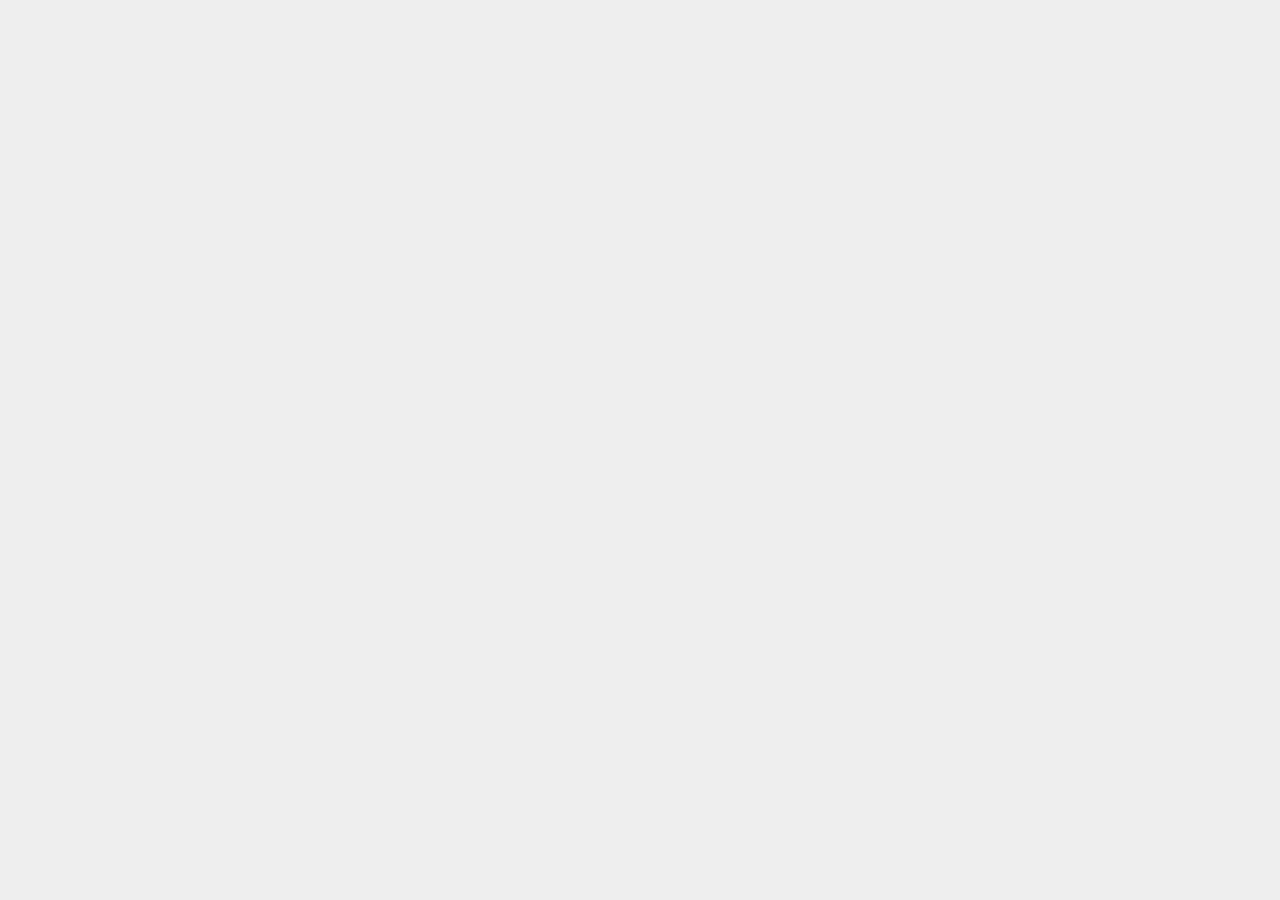
==== commit 98cd15d3: "nav bar" ====
--- a/base.html
+++ b/base.html
@@ -42,7 +42,21 @@
   </head>
 
   <body>
-<!-- javascripts -->
+  <!--
+*****************************************************
+Odtąd zaczynamy edytować szablon
+*****************************************************
+   -->
+
+
+
+
+<!-- 
+*****************************************************
+Dalej nie ruszamy, bo to jest już magia
+*****************************************************
+-->
+
     <script src="js/jquery.js"></script>
 	<script src="js/jquery-ui-1.10.4.min.js"></script>
     <script src="js/jquery-1.8.3.min.js"></script>
@@ -58,7 +72,7 @@
     <script src="assets/jquery-easy-pie-chart/jquery.easy-pie-chart.js"></script>
     <script src="js/owl.carousel.js" ></script>
     <!-- jQuery full calendar -->
-    <<script src="js/fullcalendar.min.js"></script> <!-- Full Google Calendar - Calendar -->
+    <script src="js/fullcalendar.min.js"></script> <!-- Full Google Calendar - Calendar -->
 	<script src="assets/fullcalendar/fullcalendar/fullcalendar.js"></script>
     <!--script for this page only-->
     <script src="js/calendar-custom.js"></script>
